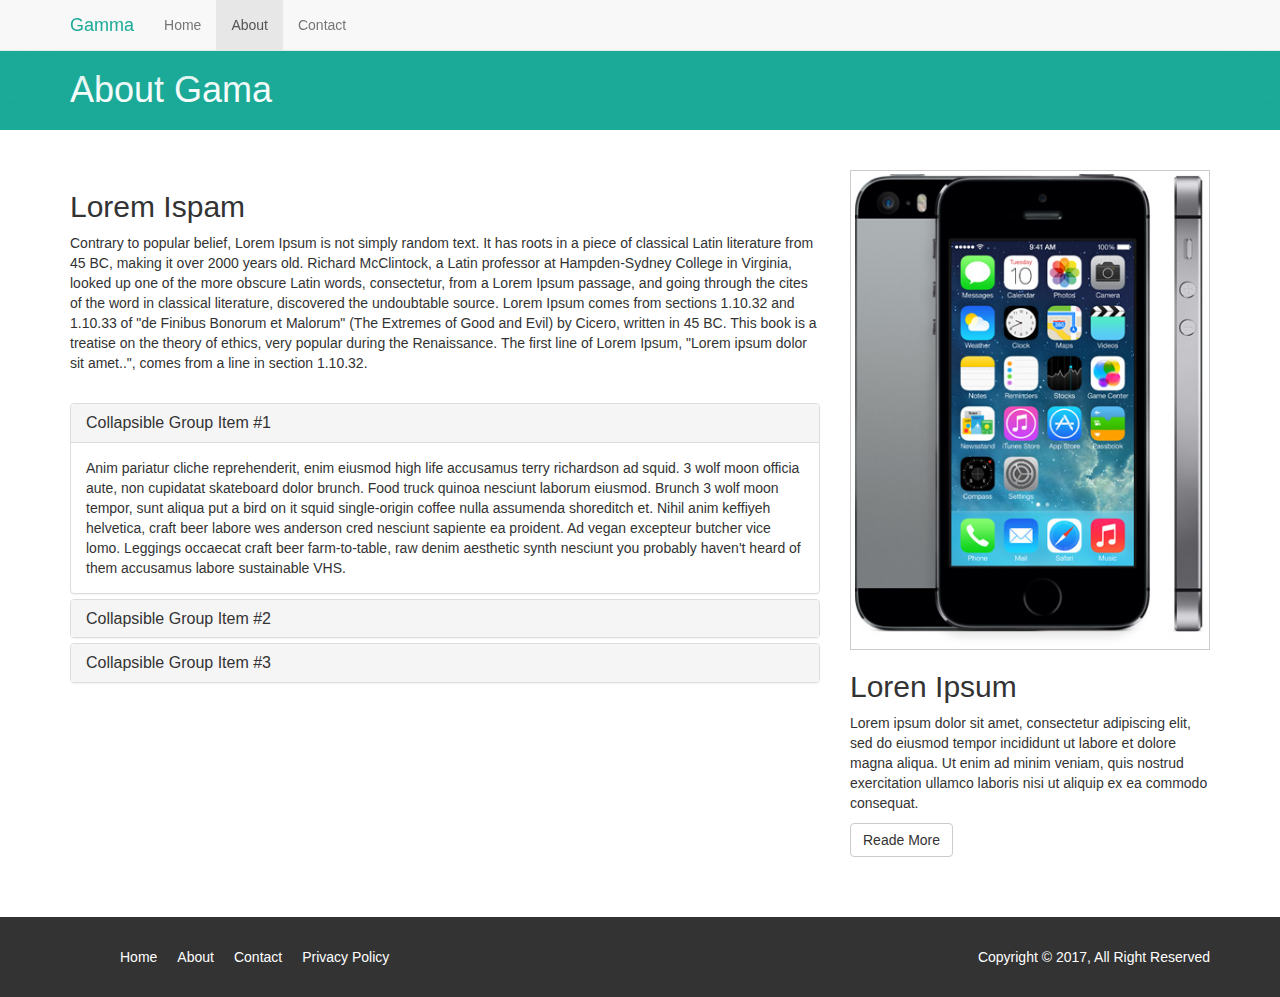
==== about.html @ 2b5cea9f "Test" ====
<!Doctype html>
<html>

<head>
	<meta charset="utf-8">
	<title>Gama: About</title>
	<link rel="stylesheet" href="css/bootstrap.css">
	<link rel="stylesheet" href="css/style.css">
</head>
<body>
	<nav class="navbar navbar-default navbar-fixed-top">
		<div class="container">
			<div class="navbar-header">
				<button type="button" class="navbar-toggle collapsed" data-toggle="collapse" data-target="#navbar" aria-expanded="false" aria-controls="navbar">
					<span class="sr-only">Toogle navigation</span>
					<span class="icon-bar"></span>
					<span class="icon-bar"></span>
					<span class="icon-bar"></span>
				</button>
				<a class="navbar-brand em-text" href="index.html">Gamma</a>
			</div>
			<div class="collapse navbar-collapse" id="navbar">
				<ul class="nav navbar-nav">
					<li><a href="index.html">Home</a></li>
					<li  class="active"><a href="about.html">About</a></li>
					<li><a href="contact.html">Contact</a></li>
				</ul>
			</div><!--/.nav-collapse -->
		</div>
	</nav>
	
	<section id="title-bar">
		<div class="container">
			<div class="row">
				<div class="col-md-12">
					<h1>About Gama</h1>
				</div>
			</div>
		</div>
	</section>

	<section id="about">
		<div class="container">
			<div class="row">
				<div class="col-md-8">
					<h2>Lorem Ispam</h2>
					<p>Contrary to popular belief, Lorem Ipsum is not simply random text. It has roots in a piece of classical Latin literature from 45 BC, making it over 2000 years old. Richard McClintock, a Latin professor at Hampden-Sydney College in Virginia, looked up one of the more obscure Latin words, consectetur, from a Lorem Ipsum passage, and going through the cites of the word in classical literature, discovered the undoubtable source. Lorem Ipsum comes from sections 1.10.32 and 1.10.33 of "de Finibus Bonorum et Malorum" (The Extremes of Good and Evil) by Cicero, written in 45 BC. This book is a treatise on the theory of ethics, very popular during the Renaissance. The first line of Lorem Ipsum, "Lorem ipsum dolor sit amet..", comes from a line in section 1.10.32.</p>
					<br>
					<div class="panel-group" id="accordion" role="tablist" aria-multiselectable="true">
						<div class="panel panel-default">
							<div class="panel-heading" role="tab" id="headingOne">
								<h4 class="panel-title">
									<a role="button" data-toggle="collapse" data-parent="#accordion" href="#collapseOne" aria-expanded="true" aria-controls="collapseOne">
										Collapsible Group Item #1
									</a>
								</h4>
							</div>
							<div id="collapseOne" class="panel-collapse collapse in" role="tabpanel" aria-labelledby="headingOne">
								<div class="panel-body">
									Anim pariatur cliche reprehenderit, enim eiusmod high life accusamus terry richardson ad squid. 3 wolf moon officia aute, non cupidatat skateboard dolor brunch. Food truck quinoa nesciunt laborum eiusmod. Brunch 3 wolf moon tempor, sunt aliqua put a bird on it squid single-origin coffee nulla assumenda shoreditch et. Nihil anim keffiyeh helvetica, craft beer labore wes anderson cred nesciunt sapiente ea proident. Ad vegan excepteur butcher vice lomo. Leggings occaecat craft beer farm-to-table, raw denim aesthetic synth nesciunt you probably haven't heard of them accusamus labore sustainable VHS.
								</div>
							</div>
						</div>
						<div class="panel panel-default">
							<div class="panel-heading" role="tab" id="headingTwo">
								<h4 class="panel-title">
									<a class="collapsed" role="button" data-toggle="collapse" data-parent="#accordion" href="#collapseTwo" aria-expanded="false" aria-controls="collapseTwo">
										Collapsible Group Item #2
									</a>
								</h4>
							</div>
							<div id="collapseTwo" class="panel-collapse collapse" role="tabpanel" aria-labelledby="headingTwo">
								<div class="panel-body">
									Anim pariatur cliche reprehenderit, enim eiusmod high life accusamus terry richardson ad squid. 3 wolf moon officia aute, non cupidatat skateboard dolor brunch. Food truck quinoa nesciunt laborum eiusmod. Brunch 3 wolf moon tempor, sunt aliqua put a bird on it squid single-origin coffee nulla assumenda shoreditch et. Nihil anim keffiyeh helvetica, craft beer labore wes anderson cred nesciunt sapiente ea proident. Ad vegan excepteur butcher vice lomo. Leggings occaecat craft beer farm-to-table, raw denim aesthetic synth nesciunt you probably haven't heard of them accusamus labore sustainable VHS.
								</div>
							</div>
						</div>
						<div class="panel panel-default">
							<div class="panel-heading" role="tab" id="headingThree">
								<h4 class="panel-title">
									<a class="collapsed" role="button" data-toggle="collapse" data-parent="#accordion" href="#collapseThree" aria-expanded="false" aria-controls="collapseThree">
										Collapsible Group Item #3
									</a>
								</h4>
							</div>
							<div id="collapseThree" class="panel-collapse collapse" role="tabpanel" aria-labelledby="headingThree">
								<div class="panel-body">
									Anim pariatur cliche reprehenderit, enim eiusmod high life accusamus terry richardson ad squid. 3 wolf moon officia aute, non cupidatat skateboard dolor brunch. Food truck quinoa nesciunt laborum eiusmod. Brunch 3 wolf moon tempor, sunt aliqua put a bird on it squid single-origin coffee nulla assumenda shoreditch et. Nihil anim keffiyeh helvetica, craft beer labore wes anderson cred nesciunt sapiente ea proident. Ad vegan excepteur butcher vice lomo. Leggings occaecat craft beer farm-to-table, raw denim aesthetic synth nesciunt you probably haven't heard of them accusamus labore sustainable VHS.
								</div>
							</div>
						</div>
					</div>
				</div>
				<div class="col-md-4">
					<img src="img/441530-iphone-5s.png" alt="" class="demo">
					<h2>Loren Ipsum</h2>
					<p>Lorem ipsum dolor sit amet, consectetur adipiscing elit, sed do eiusmod tempor incididunt ut labore et dolore magna aliqua. Ut enim ad minim veniam, quis nostrud exercitation ullamco laboris nisi ut aliquip ex ea commodo consequat. </p>
					<a href="#" class="btn btn-default">Reade More</a>
				</div>
			</div>
		</div>
	</section>

	<footer>
		<div class="container">
			<div class="row">
				<div class="col-md-6 col-xs-12">
					<ul>
						<li><a href="#">Home</a></li>
						<li><a href="#">About</a></li>
						<li><a href="#">Contact</a></li>
						<li><a href="#">Privacy Policy</a></li>
					</ul>
				</div>
				<div class="col-md-6 col-xs-12">
					<p>Copyright &copy; 2017, All Right Reserved</p>
				</div>
			</div>
		</div>
	</footer>

	<script src="js/jquery.js"></script>
	<script src="js/bootstrap.js"></script>
</body>
</html>
---- css/style.css ----
body {
	padding-top: 50px;
}

.navbar-default {
	box-shadow: 0px 0px 50px #1caa98;
}

section {
	padding: 40px 0 40px 0;
}

.em-text {
	color: #1caa98 !important;
}

.col-md-4 {
	margin-bottom: 20px;
}

.jumbotron {
	background:#1b222a url(../img/3597-anime_death_note_wallpaper.jpg) no-repeat 50% 50% fixed;
	color: #ffffff;
	height: 500px;
	background: cover;
	overflow: none;
}

.jumbotron h1 {
	margin-top: 60px;
}

.jumbotron p {
	margin-bottom: 40px;
}

.jumbotron img.app-btn {
	width: 40%;
	margin-right: 30px;
}

.jumbotron img.showcase-img {
	width: 80%;
}

img.demo {
	width: 100%;
	padding: 3px;
	border: 1px solid #ccc;
}

img.big-logo {
	width: 100%;
}

section#feature {
	background:#1caa98;
	color: #ffffff;
	padding: 40px;
	overflow: auto;
}

section#feature ul li {
	font-size: 22px;
	list-style: none;
	line-height: 2.0em;
}
section#feature ul {
	padding: 0;
	margin: 0;
}

section#title-bar {
	padding: 0;
	margin: 0;
	height: 80px;
	background: #1caa98;
	color: #fff;
}

section#title-bar h1 {
	margin-bottom: 20px;
}

footer {
	background: #333;
	color: #fff;
	padding: 30px 0 20px 0;

}

footer li {
	float: left;
	padding:0 10px 0 10px;
	list-style: none;
}

footer a {
	color: #fff;
}

footer p {
	float: right;
}

/* Madia Queries */ 

@media(max-width: 1200px) {

}
@media(max-width: 991px) {
	.showcase-img {
		display: none;
	}
} 
@media(min-width: 768px) and (max-width: 990px) {
	.jumbotron img.app-btn {
		width: 30%;
	}
	.jumbotron {
		height: 400px !important;
		background-size: 100% 100%;
	} 
	.jumbotron h1 {
		margin-top: 10px;
	}
}

@media(max-width: 768px){
	.jumbotron {
		height: 350px !important;
		background-size: 100% 100%;
	} 
	.jumbotron h1 {
		margin-top: 10px;
	}
}

@media (max-width: 500px) {
	.jumbotron {
		height: 450px !important;
		background-image: none;
		text-align: center;
	} 
	.jumbotron img.app-btn {
		width: 60%;
		margin: 0 auto 30px auto;
		display: block;
	}
	section#feature ul li {
		font-size: 19px !important;
	}
	footer p {
		float: none;
		text-align: center;
		padding-top: 20px;
	}
}
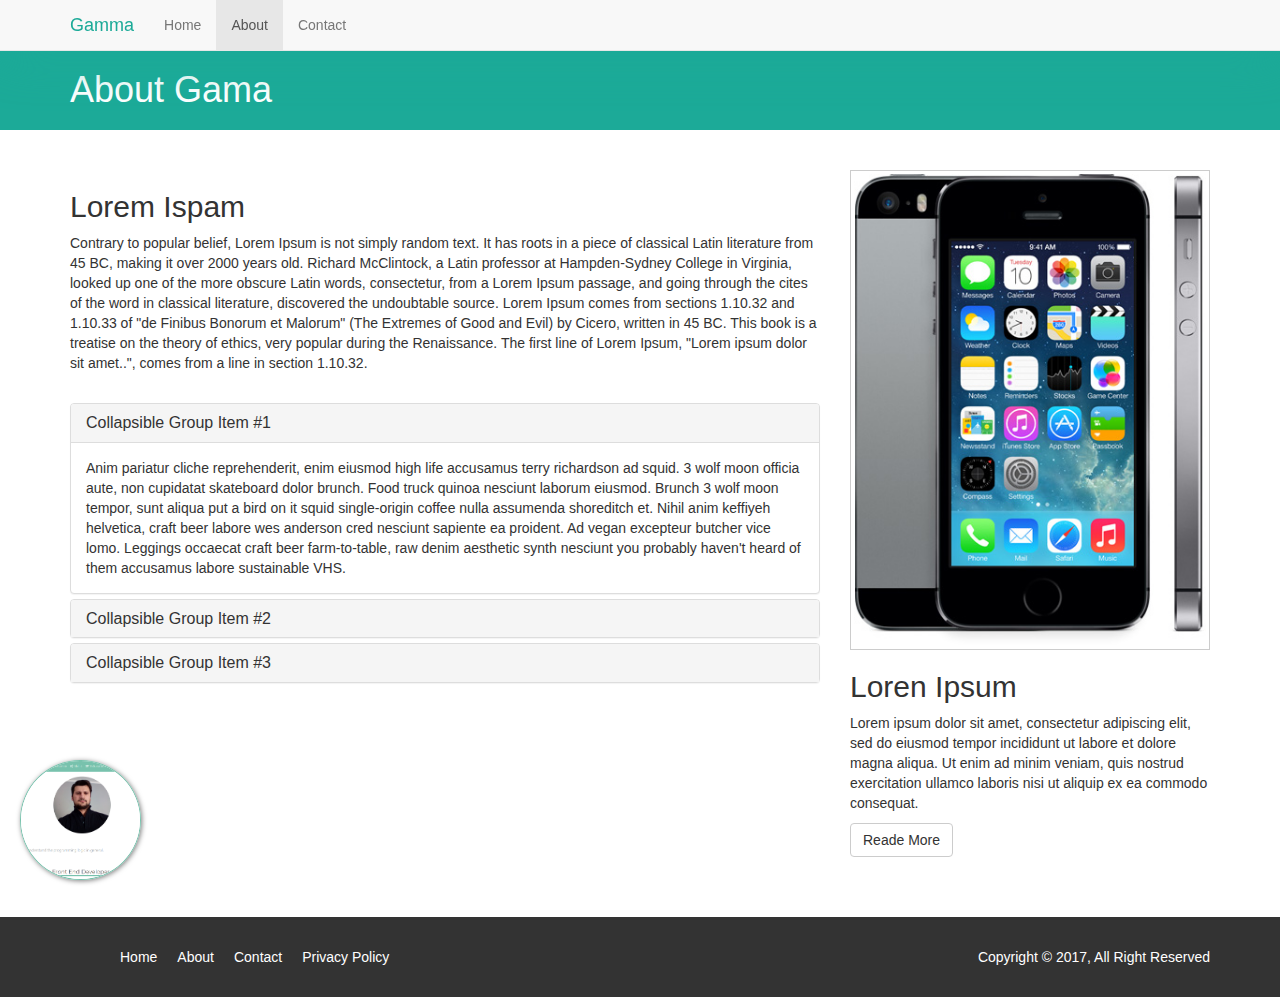
==== commit 182e435b: ".." ====
--- a/about.html
+++ b/about.html
@@ -38,7 +38,7 @@
 			</div>
 		</div>
 	</section>
-
+	
 	<section id="about">
 		<div class="container">
 			<div class="row">
@@ -100,7 +100,7 @@
 			</div>
 		</div>
 	</section>
-
+	
 	<footer>
 		<div class="container">
 			<div class="row">
@@ -118,7 +118,13 @@
 			</div>
 		</div>
 	</footer>
-
+	
+	<div class="backToCV">
+		<a href="https://markoton.github.io/MarkoTON-Resume.github.io/" target="_blank">
+			<img src="img/resume.png" alt="Resume" class="rounded-square">
+		</a>
+	</div>
+	
 	<script src="js/jquery.js"></script>
 	<script src="js/bootstrap.js"></script>
 </body>
--- a/css/style.css
+++ b/css/style.css
@@ -103,6 +103,20 @@
 	float: right;
 }
 
+.backToCV {
+	position: fixed;
+	left: 0;
+	bottom: 0;
+	margin: 20px;
+}
+
+.backToCV img {
+	width: 20%;
+	border: 1px solid #78C2AD;
+	border-radius: 50%;
+	box-shadow: 1px 1px 5px rgba(0, 0, 0, 0.5);
+}
+
 /* Madia Queries */ 
 
 @media(max-width: 1200px) {
